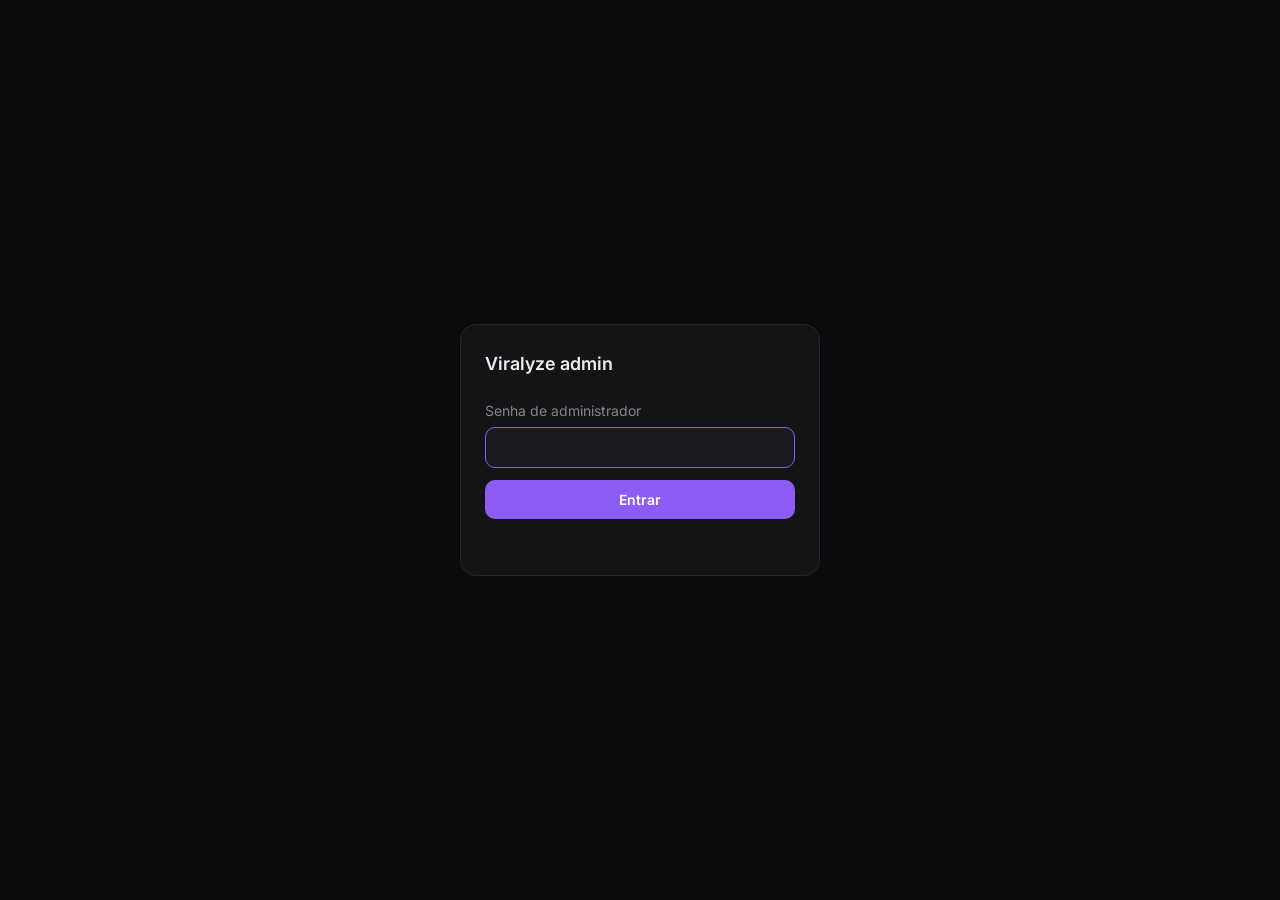
==== admin/index.html @ ba68af67 "Update index.html" ====
<!DOCTYPE html>
<html lang="pt-BR">
<head>
<meta charset="UTF-8">
<meta name="viewport" content="width=device-width, initial-scale=1.0, viewport-fit=cover">
<meta name="color-scheme" content="dark">
<title>Viralyze — Admin</title>
<link href="https://fonts.googleapis.com/css2?family=Inter:wght@400;500;600&display=swap" rel="stylesheet">
<style>
:root{
  --bg:#0c0c0e;
  --surface:#141417;
  --surface2:#1b1b1f;
  --border:#26262b;
  --text:#ececf0;
  --muted:#85858f;

  --purple:#8b5cf6;
  --green:#22c55e;
  --red:#ef4444;
  --yellow:#eab308;
  --gray:#71717a;

  --radius:10px;
}
*,*::before,*::after{margin:0;padding:0;box-sizing:border-box;}
html{color-scheme:dark;-webkit-text-size-adjust:100%;}
body{font-family:'Inter',system-ui,sans-serif;background:var(--bg);color:var(--text);min-height:100vh;min-height:100dvh;font-size:14px;-webkit-font-smoothing:antialiased;-webkit-tap-highlight-color:transparent;}
button,input,select{font-family:inherit;font-size:inherit;color:inherit;}
button{cursor:pointer;touch-action:manipulation;}
:focus-visible{outline:2px solid var(--purple);outline-offset:2px;}

#login-screen{position:fixed;inset:0;display:flex;align-items:center;justify-content:center;background:var(--bg);padding:20px;z-index:100;overflow-y:auto;}
.login-card{width:100%;max-width:360px;background:var(--surface);border:1px solid var(--border);border-radius:16px;padding:28px 24px;}
.brand{font-size:18px;font-weight:600;margin-bottom:28px;}
.login-card label{display:block;color:var(--muted);margin-bottom:8px;}
.input{width:100%;background:var(--surface2);border:1px solid var(--border);border-radius:var(--radius);padding:11px 13px;outline:none;transition:border-color .15s;}
.input:focus{border-color:var(--purple);}
.btn-primary{background:var(--purple);border:none;border-radius:var(--radius);color:#fff;font-weight:600;padding:11px 18px;transition:opacity .15s;}
.btn-primary:hover{opacity:.88;}
.btn-primary:disabled{opacity:.5;cursor:not-allowed;}
.login-card .btn-primary{width:100%;margin-top:12px;}
.login-error{color:var(--red);font-size:13px;margin-top:10px;min-height:18px;}

#main{display:none;}
.header{border-bottom:1px solid var(--border);height:calc(56px + env(safe-area-inset-top));padding:env(safe-area-inset-top) 24px 0;display:flex;align-items:center;justify-content:space-between;background:var(--bg);}
.header .brand{margin:0;font-size:16px;}
.link-btn{background:none;border:none;color:var(--muted);padding:6px 8px;border-radius:6px;transition:color .15s;}
.link-btn:hover{color:var(--text);}
.content{max-width:1000px;margin:0 auto;padding:28px 24px 60px;}

.create{background:var(--surface);border:1px solid var(--border);border-radius:var(--radius);padding:18px;margin-bottom:28px;}
.create-title{font-weight:600;margin-bottom:14px;}
.create-row{display:flex;flex-wrap:wrap;gap:14px;align-items:flex-end;}
.field{display:flex;flex-direction:column;gap:6px;}
.field > span{color:var(--muted);font-size:12.5px;}
.dd{position:relative;}
.dd-btn{display:flex;align-items:center;justify-content:space-between;gap:12px;min-width:140px;background:var(--surface2);border:1px solid var(--border);border-radius:8px;padding:9px 11px;text-align:left;transition:border-color .15s;}
.dd-btn:hover,.dd.open .dd-btn{border-color:var(--purple);}
.dd-btn svg{width:14px;height:14px;flex-shrink:0;color:var(--muted);}
.dd-btn .ph{color:var(--muted);}
.dd-menu,.cal{display:none;position:absolute;top:calc(100% + 6px);left:0;background:var(--surface2);border:1px solid var(--border);border-radius:12px;z-index:50;box-shadow:0 8px 24px rgba(0,0,0,.5);}
.dd.open .dd-menu,.dd.open .cal{display:block;}
.dd-menu{min-width:100%;padding:4px;}
.dd-item{display:block;width:100%;text-align:left;background:none;border:none;border-radius:8px;padding:8px 10px;white-space:nowrap;}
.dd-item:hover{background:rgba(255,255,255,.06);}
.dd-item.active{color:var(--purple);font-weight:600;}
.cal{width:264px;max-width:calc(100vw - 28px);padding:12px;}
.cal-head{display:flex;align-items:center;justify-content:space-between;margin-bottom:10px;font-weight:600;}
.cal-nav{background:none;border:none;width:28px;height:28px;border-radius:8px;color:var(--muted);font-size:18px;line-height:1;}
.cal-nav:hover{background:rgba(255,255,255,.06);color:var(--text);}
.cal-week,.cal-grid{display:grid;grid-template-columns:repeat(7,1fr);gap:2px;}
.cal-week span{text-align:center;color:var(--muted);font-size:12px;padding:4px 0;}
.day{aspect-ratio:1;background:none;border:1px solid transparent;border-radius:8px;font-size:13px;}
.day:hover:not(:disabled){background:rgba(255,255,255,.08);}
.day.today{border-color:rgba(139,92,246,.55);}
.day.sel{background:var(--purple);color:#fff;font-weight:600;}
.day:disabled{opacity:.25;cursor:not-allowed;}
.qty{display:flex;align-items:center;background:var(--surface2);border:1px solid var(--border);border-radius:8px;}
.qty button{background:none;border:none;width:34px;height:36px;font-size:17px;color:var(--muted);}
.qty button:hover{color:var(--text);}
.qty output{min-width:30px;text-align:center;font-weight:600;}
.toggle{display:flex;align-items:center;gap:8px;color:var(--muted);cursor:pointer;user-select:none;padding-bottom:9px;}
.toggle input{appearance:none;-webkit-appearance:none;width:16px;height:16px;border:1px solid var(--border);border-radius:5px;background:var(--surface2);cursor:pointer;transition:all .15s;}
.toggle input:checked{background:var(--purple) url("data:image/svg+xml,%3Csvg xmlns='http://www.w3.org/2000/svg' viewBox='0 0 24 24' fill='none' stroke='white' stroke-width='3.5' stroke-linecap='round' stroke-linejoin='round'%3E%3Cpolyline points='5 12 10 17 19 7'/%3E%3C/svg%3E") center/12px no-repeat;border-color:var(--purple);}
.custom-dates{display:none;gap:14px;}
.custom-dates.visible{display:flex;flex-wrap:wrap;}
.hidden{display:none !important;}

.created{display:none;margin-top:16px;padding-top:16px;border-top:1px solid var(--border);}
.created-head{display:flex;justify-content:space-between;align-items:center;margin-bottom:10px;color:var(--muted);}
.keys{display:flex;flex-wrap:wrap;gap:8px;}
.key-chip{background:var(--surface2);border:1px solid var(--border);border-radius:8px;padding:6px 12px;font-family:ui-monospace,Menlo,Consolas,monospace;font-size:14px;font-weight:600;letter-spacing:.5px;color:var(--text);transition:border-color .15s;}
.key-chip:hover{border-color:var(--purple);}

.toolbar{display:flex;flex-wrap:wrap;gap:12px;align-items:center;justify-content:space-between;margin-bottom:14px;}
.tabs{display:flex;flex-wrap:wrap;gap:4px;}
.tab{background:none;border:1px solid transparent;border-radius:8px;padding:7px 12px;color:var(--muted);display:flex;align-items:center;gap:7px;transition:all .15s;}
.tab:hover{color:var(--text);}
.tab.active{background:var(--surface);border-color:var(--border);color:var(--text);}
.tab .count{color:var(--muted);font-size:12.5px;}
.dot{width:8px;height:8px;border-radius:50%;background:currentColor;flex-shrink:0;}
.c-active{color:var(--green);}
.c-unused{color:var(--yellow);}
.c-expired{color:var(--red);}
.c-revoked{color:var(--gray);}
.search-row{display:flex;gap:8px;}
.search{width:200px;}
.icon-btn{background:var(--surface);border:1px solid var(--border);border-radius:var(--radius);padding:0 12px;color:var(--muted);transition:color .15s;}
.icon-btn:hover{color:var(--text);}

.table-card{background:var(--surface);border:1px solid var(--border);border-radius:var(--radius);overflow:hidden;}
.table-wrap{overflow-x:auto;}
table{width:100%;border-collapse:collapse;}
th{text-align:left;font-weight:500;color:var(--muted);font-size:12.5px;padding:11px 16px;border-bottom:1px solid var(--border);white-space:nowrap;}
td{padding:13px 16px;border-bottom:1px solid var(--border);white-space:nowrap;}
tr:last-child td{border-bottom:none;}
tbody tr:hover td{background:rgba(255,255,255,.015);}
.key-cell{font-family:ui-monospace,Menlo,Consolas,monospace;font-weight:600;font-size:14.5px;letter-spacing:.5px;}
.sub{display:block;color:var(--muted);font-size:12px;margin-top:2px;font-family:'Inter',sans-serif;letter-spacing:0;font-weight:400;}
.date-cell{color:var(--muted);}
.status{display:inline-flex;align-items:center;gap:7px;font-weight:500;}
.empty{text-align:center;color:var(--muted);padding:44px 16px;}
.td-label{display:none;}

.actions{display:flex;gap:6px;justify-content:flex-end;}
.act{background:transparent;border:1px solid;border-radius:7px;padding:5px 11px;font-size:12.5px;font-weight:500;transition:background .15s;}
.act-copy{color:var(--purple);border-color:rgba(139,92,246,.4);}
.act-copy:hover{background:rgba(139,92,246,.12);}
.act-revoke{color:var(--yellow);border-color:rgba(234,179,8,.4);}
.act-revoke:hover{background:rgba(234,179,8,.12);}
.act-delete{color:var(--red);border-color:rgba(239,68,68,.4);}
.act-delete:hover{background:rgba(239,68,68,.12);}

.toast{position:fixed;bottom:24px;left:50%;transform:translateX(-50%) translateY(12px);background:var(--surface2);border:1px solid var(--border);border-radius:var(--radius);padding:10px 16px;font-weight:500;opacity:0;pointer-events:none;transition:all .2s;z-index:300;white-space:nowrap;}
.toast.show{opacity:1;transform:translateX(-50%) translateY(0);}
.modal-overlay{position:fixed;inset:0;background:rgba(0,0,0,.72);z-index:200;display:none;align-items:center;justify-content:center;padding:20px;}
.modal-overlay.open{display:flex;}
.modal{background:var(--surface);border:1px solid var(--border);border-radius:14px;padding:24px;max-width:360px;width:100%;}
.modal-title{font-size:16px;font-weight:600;margin-bottom:8px;}
.modal-msg{color:var(--muted);line-height:1.55;margin-bottom:22px;}
.modal-msg strong{color:var(--text);font-family:ui-monospace,Menlo,Consolas,monospace;}
.modal-btns{display:flex;gap:10px;justify-content:flex-end;}
.btn-ghost{background:none;border:1px solid var(--border);border-radius:var(--radius);padding:9px 16px;color:var(--text);}
.btn-ghost:hover{background:var(--surface2);}
.btn-confirm{border:none;border-radius:var(--radius);padding:9px 16px;font-weight:600;color:#fff;background:var(--purple);}
.btn-confirm.danger{background:var(--red);}
.btn-confirm.warn{background:var(--yellow);color:#1a1400;}

@media (max-width:640px){
  .brand{margin-bottom:22px;}
  .header{padding-left:max(16px,env(safe-area-inset-left));padding-right:max(16px,env(safe-area-inset-right));}
  .content{padding:16px max(14px,env(safe-area-inset-right)) calc(40px + env(safe-area-inset-bottom)) max(14px,env(safe-area-inset-left));}
  .link-btn{padding:10px 12px;}

  .input{font-size:16px;padding:13px 14px;}
  .btn-primary{min-height:48px;font-size:15px;}

  .create{padding:16px;margin-bottom:22px;}
  .create-row{flex-direction:column;align-items:stretch;gap:16px;}
  .field{width:100%;}
  .dd-btn{min-width:0;width:100%;min-height:46px;font-size:15px;}
  .custom-dates.visible{display:grid;grid-template-columns:1fr 1fr;gap:12px;}
  .qty{width:100%;}
  .qty button{width:56px;height:46px;font-size:22px;}
  .qty output{flex:1;font-size:16px;}
  .toggle{min-height:36px;padding-bottom:0;font-size:15px;}
  .toggle input{width:20px;height:20px;border-radius:6px;}
  .toggle input:checked{background-size:14px;}
  .key-chip{padding:10px 14px;font-size:15px;}

  .dd-menu,.cal{position:fixed;left:0;right:0;bottom:0;top:auto;width:auto;max-width:none;min-width:0;border-radius:18px 18px 0 0;border-bottom:none;padding:12px 12px calc(16px + env(safe-area-inset-bottom));z-index:220;box-shadow:none;}
  .cal{padding:16px 16px calc(20px + env(safe-area-inset-bottom));}
  .dd.open::before{content:"";position:fixed;inset:0;background:rgba(0,0,0,.68);z-index:210;}
  .dd-item{padding:15px 14px;font-size:16px;}
  .cal-head{font-size:16px;margin-bottom:12px;}
  .cal-nav{width:44px;height:44px;font-size:24px;}
  .cal-week span{font-size:13px;padding:6px 0;}
  .cal-grid,.cal-week{gap:4px;}
  .day{font-size:16px;}

  .toolbar{flex-direction:column;flex-wrap:nowrap;align-items:stretch;gap:10px;}
  html,body{overflow-x:hidden;}
  .tabs{flex-wrap:nowrap;overflow-x:auto;min-width:0;margin:0 -14px;padding:0 14px;scrollbar-width:none;-webkit-overflow-scrolling:touch;}
  .tabs::-webkit-scrollbar{display:none;}
  .tab{flex-shrink:0;white-space:nowrap;padding:10px 14px;font-size:14px;}
  .search-row{width:100%;}
  .search{flex:1;width:auto;min-width:0;}
  .icon-btn{min-height:46px;padding:0 16px;}

  .table-wrap{overflow:visible;}
  table,tbody{display:block;width:100%;}
  thead{display:none;}
  tr{display:grid;grid-template-columns:1fr 1fr auto;grid-template-areas:"key key status" "ativ expira expira" "actions actions actions";column-gap:12px;row-gap:12px;padding:16px;border-bottom:1px solid var(--border);}
  tr:last-child{border-bottom:none;}
  td{display:block;padding:0;border:none;white-space:normal;min-width:0;}
  tbody tr:hover td{background:none;}
  .td-key{grid-area:key;word-break:break-all;}
  .td-status{grid-area:status;align-self:start;}
  .td-ativ{grid-area:ativ;}
  .td-exp{grid-area:expira;}
  .td-actions{grid-area:actions;}
  .td-label{display:block;font-size:12px;color:var(--muted);margin-bottom:2px;}
  .date-cell{color:var(--text);font-size:14px;}
  td.empty{grid-area:1/1/2/-1;padding:40px 16px;}
  .key-cell{font-size:15.5px;}
  .actions{display:grid;grid-auto-flow:column;grid-auto-columns:1fr;gap:8px;}
  .act{min-height:44px;font-size:14px;border-radius:10px;}

  .toast{bottom:calc(20px + env(safe-area-inset-bottom));white-space:normal;text-align:center;max-width:calc(100vw - 32px);}
  .modal-overlay{align-items:flex-end;padding:0;}
  .modal{max-width:none;border-radius:18px 18px 0 0;border-bottom:none;padding:22px 20px calc(20px + env(safe-area-inset-bottom));}
  .modal-btns{flex-direction:column-reverse;}
  .btn-ghost,.btn-confirm{width:100%;min-height:48px;font-size:15px;}
}
@media (prefers-reduced-motion:reduce){*{transition:none !important;}}
</style>
</head>
<body>

<div id="login-screen">
  <div class="login-card">
    <div class="brand">Viralyze admin</div>
    <label for="secret-input">Senha de administrador</label>
    <input type="password" class="input" id="secret-input" autocomplete="current-password" autofocus>
    <button class="btn-primary" onclick="doLogin()">Entrar</button>
    <div class="login-error" id="login-error" role="alert"></div>
  </div>
</div>

<div id="main">
  <header class="header">
    <div class="brand">Viralyze admin</div>
    <button class="link-btn" onclick="doLogout()">Sair</button>
  </header>

  <div class="content">

    <section class="create">
      <div class="create-title">Nova licença</div>
      <div class="create-row">
        <div class="field" id="validity-field">
          <span>Validade</span>
          <div class="dd" id="validity-dd">
            <button type="button" class="dd-btn" onclick="toggleDD(event)">
              <span id="validity-label">1 mês</span>
              <svg viewBox="0 0 24 24" fill="none" stroke="currentColor" stroke-width="2" stroke-linecap="round" stroke-linejoin="round"><polyline points="6 9 12 15 18 9"/></svg>
            </button>
            <div class="dd-menu" onclick="event.stopPropagation()">
              <button type="button" class="dd-item active" onclick="pickValidity(this,1)">1 mês</button>
              <button type="button" class="dd-item" onclick="pickValidity(this,3)">3 meses</button>
              <button type="button" class="dd-item" onclick="pickValidity(this,6)">6 meses</button>
              <button type="button" class="dd-item" onclick="pickValidity(this,12)">12 meses</button>
            </div>
          </div>
        </div>

        <div class="custom-dates" id="custom-dates">
          <div class="field">
            <span>Início</span>
            <div class="dd">
              <button type="button" class="dd-btn" onclick="openCal('start',event)">
                <span class="ph" id="label-start">Selecionar</span>
                <svg viewBox="0 0 24 24" fill="none" stroke="currentColor" stroke-width="1.8" stroke-linecap="round" stroke-linejoin="round"><rect x="3" y="5" width="18" height="16" rx="2"/><line x1="16" y1="3" x2="16" y2="7"/><line x1="8" y1="3" x2="8" y2="7"/><line x1="3" y1="10" x2="21" y2="10"/></svg>
              </button>
              <div class="cal" id="cal-start" onclick="event.stopPropagation()"></div>
            </div>
          </div>
          <div class="field">
            <span>Fim</span>
            <div class="dd">
              <button type="button" class="dd-btn" onclick="openCal('end',event)">
                <span class="ph" id="label-end">Selecionar</span>
                <svg viewBox="0 0 24 24" fill="none" stroke="currentColor" stroke-width="1.8" stroke-linecap="round" stroke-linejoin="round"><rect x="3" y="5" width="18" height="16" rx="2"/><line x1="16" y1="3" x2="16" y2="7"/><line x1="8" y1="3" x2="8" y2="7"/><line x1="3" y1="10" x2="21" y2="10"/></svg>
              </button>
              <div class="cal" id="cal-end" onclick="event.stopPropagation()"></div>
            </div>
          </div>
        </div>

        <div class="field">
          <span>Quantidade</span>
          <div class="qty">
            <button type="button" onclick="changeQty(-1)" aria-label="Diminuir">−</button>
            <output id="qty-display">1</output>
            <button type="button" onclick="changeQty(1)" aria-label="Aumentar">+</button>
          </div>
        </div>

        <label class="toggle">
          <input type="checkbox" id="custom-toggle" onchange="setDateMode(this.checked?'custom':'auto')">
          Escolher datas
        </label>

        <button class="btn-primary" id="create-btn" onclick="createLicenses()">Criar</button>
      </div>

      <div class="created" id="created-keys-box">
        <div class="created-head">
          <span id="created-title">Licenças criadas</span>
          <button class="link-btn" onclick="copyAllKeys()">Copiar todas</button>
        </div>
        <div class="keys" id="keys-list"></div>
      </div>
    </section>

    <div class="toolbar">
      <div class="tabs" id="tabs">
        <button class="tab active" data-filter="all" onclick="setFilter('all',this)">Todas <span class="count" id="n-all">0</span></button>
        <button class="tab" data-filter="active" onclick="setFilter('active',this)"><span class="dot c-active"></span>Ativas <span class="count" id="n-active">0</span></button>
        <button class="tab" data-filter="unused" onclick="setFilter('unused',this)"><span class="dot c-unused"></span>Não usadas <span class="count" id="n-unused">0</span></button>
        <button class="tab" data-filter="expired" onclick="setFilter('expired',this)"><span class="dot c-expired"></span>Expiradas <span class="count" id="n-expired">0</span></button>
        <button class="tab" data-filter="revoked" onclick="setFilter('revoked',this)"><span class="dot c-revoked"></span>Revogadas <span class="count" id="n-revoked">0</span></button>
      </div>
      <div class="search-row">
        <input type="search" class="input search" placeholder="Buscar chave" autocomplete="off" autocapitalize="off" spellcheck="false" oninput="renderTable()" id="search-input">
        <button class="icon-btn" onclick="loadLicenses()">Atualizar</button>
      </div>
    </div>

    <div class="table-card">
      <div class="table-wrap">
        <table>
          <thead>
            <tr><th>Chave</th><th>Status</th><th>Ativada</th><th>Expira</th><th></th></tr>
          </thead>
          <tbody id="licenses-tbody"><tr><td colspan="5" class="empty">Carregando…</td></tr></tbody>
        </table>
      </div>
    </div>
  </div>
</div>

<div class="toast" id="toast" role="status"></div>

<div class="modal-overlay" id="confirm-modal">
  <div class="modal">
    <div class="modal-title" id="confirm-title"></div>
    <div class="modal-msg" id="confirm-msg"></div>
    <div class="modal-btns">
      <button class="btn-ghost" onclick="closeConfirm()">Cancelar</button>
      <button class="btn-confirm" id="confirm-ok">Confirmar</button>
    </div>
  </div>
</div>

<script>
const API = 'https://nexai-backend-production-5e36.up.railway.app';
let adminSecret='', allLicenses=[], currentFilter='all', createdKeys=[], qty=1, dateMode='auto', validity=1;

function doLogin(){
  const val=document.getElementById('secret-input').value.trim();
  if(!val){showErr('Digite a senha.');return;}
  adminSecret=val;
  fetch(`${API}/api/admin/licenses`,{headers:{'X-Admin-Secret':adminSecret}})
    .then(r=>{
      if(r.status===401||r.status===403){showErr('Senha incorreta.');adminSecret='';}
      else if(r.ok){r.json().then(d=>{
        allLicenses=d;
        document.getElementById('login-screen').style.display='none';
        document.getElementById('main').style.display='block';
        showErr('');
        render();
      });}
      else showErr('Erro ao conectar. Verifique se o servidor está no ar.');
    }).catch(()=>showErr('Servidor offline. Verifique o backend.'));
}
function showErr(m){document.getElementById('login-error').textContent=m;}
function doLogout(){
  adminSecret='';
  document.getElementById('login-screen').style.display='flex';
  document.getElementById('main').style.display='none';
  document.getElementById('secret-input').value='';
}
document.getElementById('secret-input').addEventListener('keydown',e=>{if(e.key==='Enter')doLogin();});

function setDateMode(mode){
  dateMode=mode;
  document.getElementById('custom-dates').classList.toggle('visible',mode==='custom');
  document.getElementById('validity-field').classList.toggle('hidden',mode==='custom');
}

function loadLicenses(){
  fetch(`${API}/api/admin/licenses`,{headers:{'X-Admin-Secret':adminSecret}})
    .then(r=>r.json())
    .then(d=>{allLicenses=d;render();showToast('Lista atualizada');})
    .catch(()=>showToast('Erro ao carregar'));
}
function render(){renderTable();updateCounts();}

function getStatus(l){
  if(l.revoked)return 'revoked';
  if(!l.activated)return 'unused';
  if(l.expired)return 'expired';
  return 'active';
}
function updateCounts(){
  const c={all:allLicenses.length,active:0,unused:0,expired:0,revoked:0};
  allLicenses.forEach(l=>c[getStatus(l)]++);
  Object.keys(c).forEach(k=>document.getElementById('n-'+k).textContent=c[k]);
}

const MONTHS=['Janeiro','Fevereiro','Março','Abril','Maio','Junho','Julho','Agosto','Setembro','Outubro','Novembro','Dezembro'];
const cal={start:{value:'',view:null},end:{value:'',view:null}};
const pad=n=>String(n).padStart(2,'0');
const toIso=d=>`${d.getFullYear()}-${pad(d.getMonth()+1)}-${pad(d.getDate())}`;
const fromIso=v=>{const [y,m,d]=v.split('-').map(Number);return new Date(y,m-1,d);};

function closePopups(){document.querySelectorAll('.dd.open').forEach(d=>d.classList.remove('open'));}
function toggleDD(e){
  e.stopPropagation();
  const dd=e.currentTarget.parentElement;
  const open=!dd.classList.contains('open');
  closePopups();
  dd.classList.toggle('open',open);
}
function pickValidity(el,v){
  validity=v;
  document.getElementById('validity-label').textContent=el.textContent;
  el.parentElement.querySelectorAll('.dd-item').forEach(i=>i.classList.toggle('active',i===el));
  closePopups();
}
function openCal(which,e){
  e.stopPropagation();
  const dd=e.currentTarget.parentElement;
  const open=!dd.classList.contains('open');
  closePopups();
  if(!open)return;
  const c=cal[which];
  const base=c.value?fromIso(c.value):(which==='end'&&cal.start.value?fromIso(cal.start.value):new Date());
  c.view=new Date(base.getFullYear(),base.getMonth(),1);
  renderCal(which);
  dd.classList.add('open');
}
function navCal(which,dir){
  const v=cal[which].view;
  cal[which].view=new Date(v.getFullYear(),v.getMonth()+dir,1);
  renderCal(which);
}
function renderCal(which){
  const c=cal[which];
  const y=c.view.getFullYear(), m=c.view.getMonth();
  const offset=new Date(y,m,1).getDay();
  const days=new Date(y,m+1,0).getDate();
  const today=toIso(new Date());
  let cells='';
  for(let i=0;i<offset;i++)cells+='<span></span>';
  for(let d=1;d<=days;d++){
    const v=toIso(new Date(y,m,d));
    const off=which==='end'&&cal.start.value&&v<=cal.start.value;
    const cls='day'+(v===c.value?' sel':'')+(v===today?' today':'');
    cells+=`<button type="button" class="${cls}" ${off?'disabled':''} onclick="pickDate('${which}','${v}')">${d}</button>`;
  }
  document.getElementById('cal-'+which).innerHTML=
    `<div class="cal-head"><button type="button" class="cal-nav" onclick="navCal('${which}',-1)" aria-label="Mês anterior">‹</button><span>${MONTHS[m]} ${y}</span><button type="button" class="cal-nav" onclick="navCal('${which}',1)" aria-label="Próximo mês">›</button></div>`+
    `<div class="cal-week">${['D','S','T','Q','Q','S','S'].map(x=>`<span>${x}</span>`).join('')}</div>`+
    `<div class="cal-grid">${cells}</div>`;
}
function setLabel(which){
  const el=document.getElementById('label-'+which);
  const v=cal[which].value;
  el.textContent=v?v.split('-').reverse().join('/'):'Selecionar';
  el.classList.toggle('ph',!v);
}
function pickDate(which,v){
  cal[which].value=v;
  if(which==='start'&&cal.end.value&&cal.end.value<=v){cal.end.value='';setLabel('end');}
  setLabel(which);
  closePopups();
}
document.addEventListener('click',closePopups);
document.addEventListener('keydown',e=>{if(e.key==='Escape')closePopups();});

function changeQty(d){
  qty=Math.max(1,Math.min(50,qty+d));
  document.getElementById('qty-display').textContent=qty;
}

async function createLicenses(){
  const btn=document.getElementById('create-btn');
  const body={validityMonths:validity};

  if(dateMode==='custom'){
    const s=cal.start.value;
    const e=cal.end.value;
    if(!s||!e){showToast('Preencha as datas de início e fim');return;}
    if(new Date(e)<=new Date(s)){showToast('A data de fim deve ser depois do início');return;}
    body.customStart=s; body.customEnd=e;
    body.validityMonths=Math.max(1,Math.round((new Date(e)-new Date(s))/(1000*60*60*24*30)));
  }

  btn.disabled=true; btn.textContent='Criando…';
  createdKeys=[];
  try{
    for(let i=0;i<qty;i++){
      const r=await fetch(`${API}/api/admin/licenses`,{method:'POST',headers:{'Content-Type':'application/json','X-Admin-Secret':adminSecret},body:JSON.stringify(body)});
      if(r.ok){const d=await r.json();createdKeys.push(d.key);}
    }
  }catch(err){showToast('Erro ao criar licenças');}
  btn.disabled=false; btn.textContent='Criar';

  if(createdKeys.length){
    const box=document.getElementById('created-keys-box');
    document.getElementById('created-title').textContent=createdKeys.length===1?'Licença criada':`${createdKeys.length} licenças criadas`;
    document.getElementById('keys-list').innerHTML=createdKeys.map(k=>`<button class="key-chip" onclick="copyText('${k}')" title="Copiar">${k}</button>`).join('');
    box.style.display='block';
    loadLicenses();
  }
}
function copyAllKeys(){navigator.clipboard.writeText(createdKeys.join('\n')).then(()=>showToast('Chaves copiadas'));}
function copyText(t){navigator.clipboard.writeText(t).then(()=>showToast('Chave copiada'));}

function setFilter(f,el){
  currentFilter=f;
  document.querySelectorAll('.tab').forEach(t=>t.classList.remove('active'));
  el.classList.add('active');
  el.scrollIntoView({inline:'center',block:'nearest',behavior:'smooth'});
  renderTable();
}

function renderTable(){
  const q=(document.getElementById('search-input')?.value||'').toLowerCase().trim();
  let list=allLicenses;
  if(currentFilter!=='all')list=list.filter(l=>getStatus(l)===currentFilter);
  if(q)list=list.filter(l=>l.key.toLowerCase().includes(q));

  const tbody=document.getElementById('licenses-tbody');
  if(!list.length){tbody.innerHTML='<tr><td colspan="5" class="empty">Nenhuma licença encontrada</td></tr>';return;}

  const fmt=iso=>iso?new Date(iso).toLocaleDateString('pt-BR',{day:'2-digit',month:'2-digit',year:'2-digit'}):'—';
  const labels={active:'Ativa',unused:'Não usada',expired:'Expirada',revoked:'Revogada'};

  tbody.innerHTML=list.map(l=>{
    const s=getStatus(l);
    const months=`${l.validityMonths} ${l.validityMonths===1?'mês':'meses'}`;
    const revoke=s==='revoked'?'':`<button class="act act-revoke" onclick="confirmRevoke('${l.key}')">Revogar</button>`;
    return `<tr>
      <td class="td-key"><span class="key-cell">${l.key}<span class="sub">${months} · criada em ${fmt(l.createdAt)}</span></span></td>
      <td class="td-status"><span class="status c-${s}"><span class="dot"></span><span style="color:var(--text)">${labels[s]}</span></span></td>
      <td class="td-ativ date-cell"><span class="td-label">Ativada</span>${fmt(l.activatedAt)}</td>
      <td class="td-exp date-cell"><span class="td-label">Expira</span>${fmt(l.expiresAt)}</td>
      <td class="td-actions"><div class="actions">
        <button class="act act-copy" onclick="copyText('${l.key}')">Copiar</button>
        ${revoke}
        <button class="act act-delete" onclick="confirmDelete('${l.key}')">Apagar</button>
      </div></td>
    </tr>`;
  }).join('');
}

function confirmRevoke(key){
  showConfirm('Revogar licença',`Revogar <strong>${key}</strong>? O usuário perde o acesso.`,'Revogar','warn',()=>doRevoke(key));
}
function confirmDelete(key){
  showConfirm('Apagar licença',`Apagar <strong>${key}</strong> para sempre? Essa ação não pode ser desfeita.`,'Apagar','danger',()=>doDelete(key));
}
async function doRevoke(key){
  const r=await fetch(`${API}/api/admin/licenses/${key}`,{method:'DELETE',headers:{'X-Admin-Secret':adminSecret}});
  if(r.ok){showToast('Licença revogada');loadLicenses();}else showToast('Erro ao revogar');
}
async function doDelete(key){
  const r=await fetch(`${API}/api/admin/licenses/${key}/hard`,{method:'DELETE',headers:{'X-Admin-Secret':adminSecret}});
  if(r.ok){showToast('Licença apagada');loadLicenses();}else showToast('Erro ao apagar');
}

function showConfirm(title,msg,okLabel,tone,onOk){
  document.getElementById('confirm-title').textContent=title;
  document.getElementById('confirm-msg').innerHTML=msg;
  const ok=document.getElementById('confirm-ok');
  ok.textContent=okLabel;
  ok.className='btn-confirm '+(tone||'');
  ok.onclick=()=>{closeConfirm();onOk();};
  document.getElementById('confirm-modal').classList.add('open');
}
function closeConfirm(){document.getElementById('confirm-modal').classList.remove('open');}
document.addEventListener('keydown',e=>{if(e.key==='Escape')closeConfirm();});
document.getElementById('confirm-modal').addEventListener('click',e=>{if(e.target.id==='confirm-modal')closeConfirm();});

let toastTimer;
function showToast(msg){
  clearTimeout(toastTimer);
  const t=document.getElementById('toast');
  t.textContent=msg;
  t.classList.add('show');
  toastTimer=setTimeout(()=>t.classList.remove('show'),2400);
}
</script>
</body>
</html>
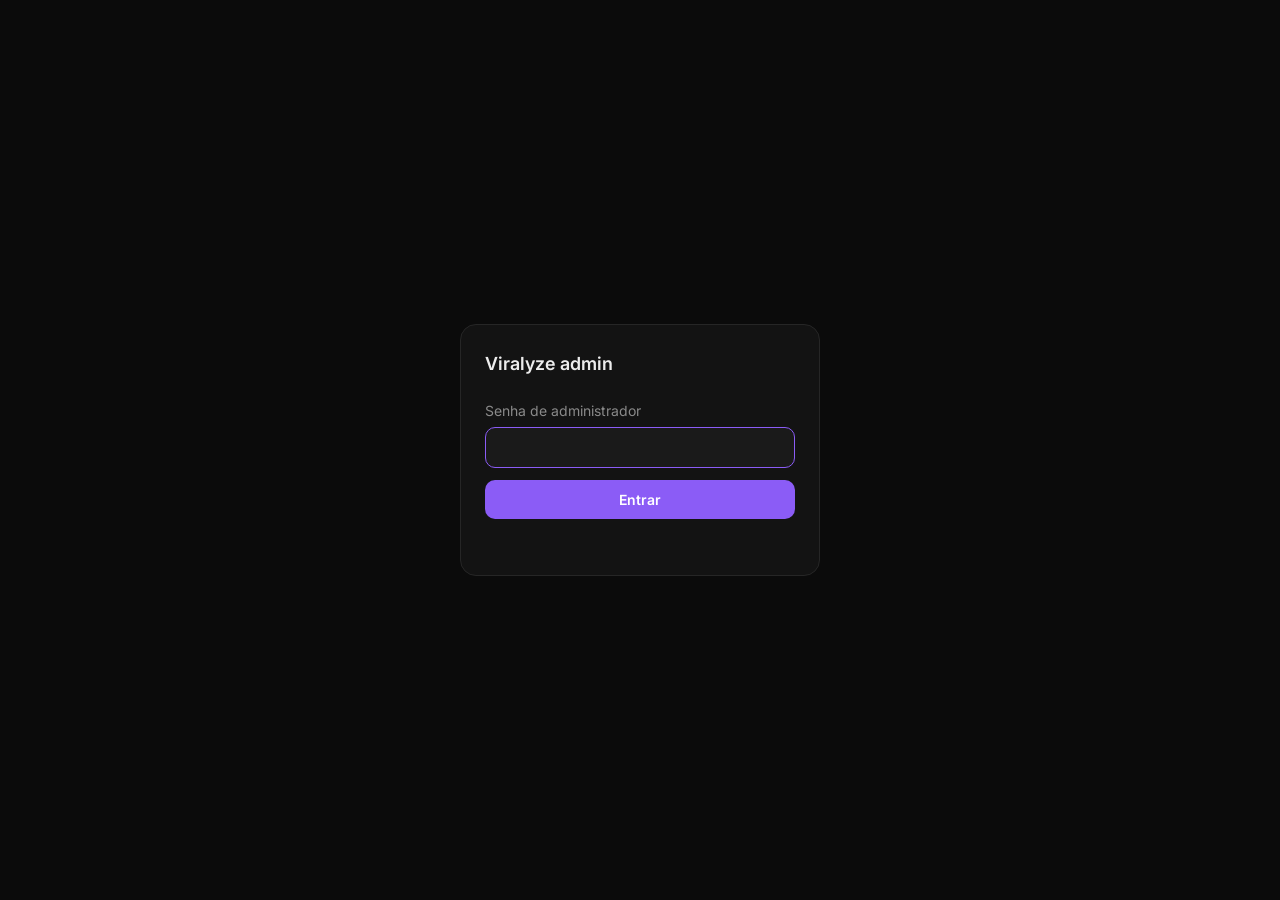
==== commit a0683ef5: "Update index.html" ====
--- a/admin/index.html
+++ b/admin/index.html
@@ -8,18 +8,18 @@
 <link href="https://fonts.googleapis.com/css2?family=Inter:wght@400;500;600&display=swap" rel="stylesheet">
 <style>
 :root{
-  --bg:#0c0c0e;
-  --surface:#141417;
-  --surface2:#1b1b1f;
-  --border:#26262b;
-  --text:#ececf0;
-  --muted:#85858f;
+  --bg:#0b0b0b;
+  --surface:#131313;
+  --surface2:#1a1a1a;
+  --border:#262626;
+  --text:#ececec;
+  --muted:#8a8a8a;
 
   --purple:#8b5cf6;
   --green:#22c55e;
   --red:#ef4444;
   --yellow:#eab308;
-  --gray:#71717a;
+  --gray:#737373;
 
   --radius:10px;
 }
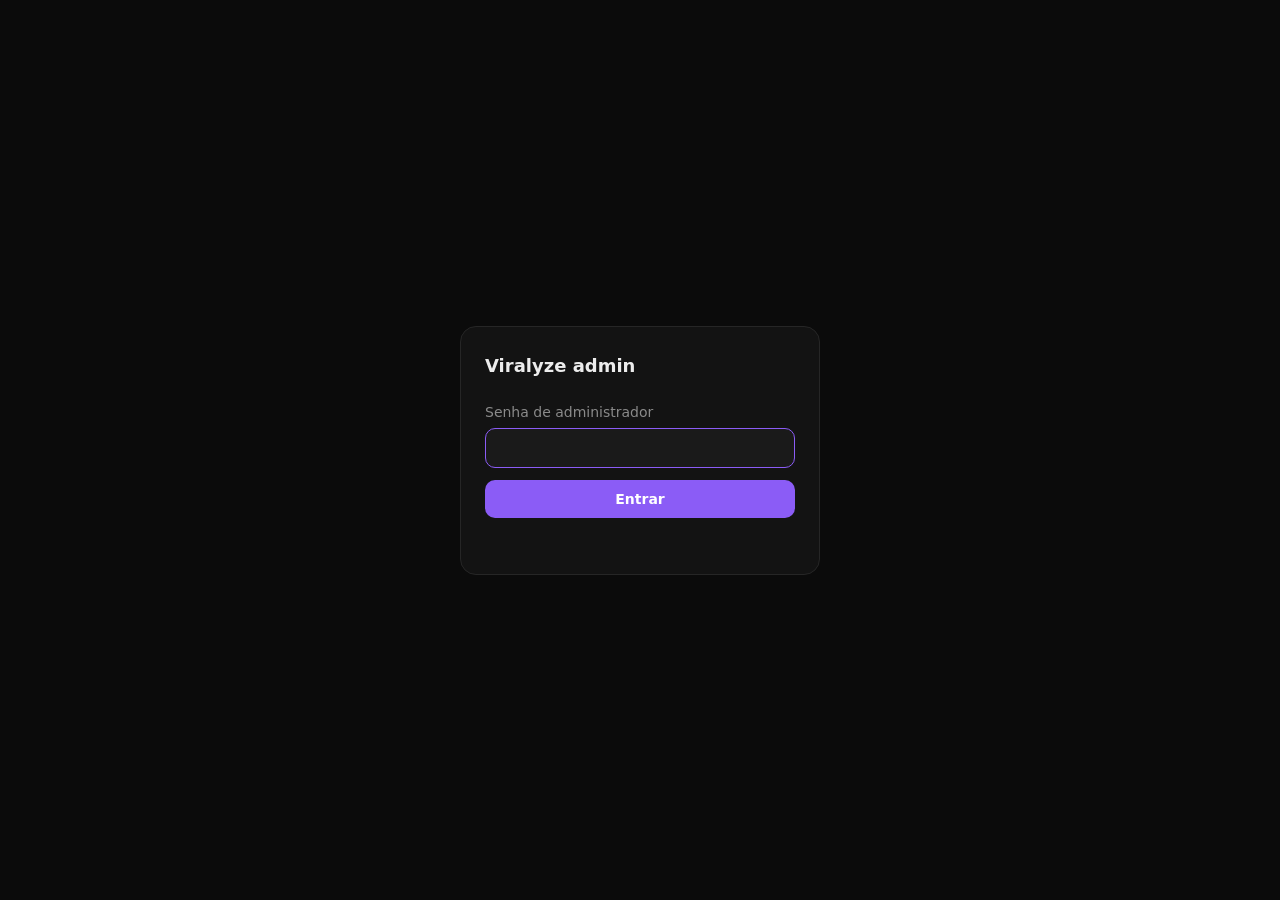
==== commit caa58729: "Update index.html" ====
--- a/admin/index.html
+++ b/admin/index.html
@@ -2,6 +2,9 @@
 <html lang="pt-BR">
 <head>
 <meta charset="UTF-8">
+<meta http-equiv="Content-Security-Policy" content="default-src 'self'; script-src 'self'; style-src 'self' 'unsafe-inline' https://fonts.googleapis.com; font-src 'self' https://fonts.gstatic.com; img-src 'self' data:; connect-src https://nexai-backend-production-5e36.up.railway.app; object-src 'none'; base-uri 'none'; form-action 'none'">
+<meta name="referrer" content="no-referrer">
+<meta name="robots" content="noindex,nofollow">
 <meta name="viewport" content="width=device-width, initial-scale=1.0, viewport-fit=cover">
 <meta name="color-scheme" content="dark">
 <title>Viralyze — Admin</title>
@@ -143,6 +146,8 @@
 .modal-btns{display:flex;gap:10px;justify-content:flex-end;}
 .btn-ghost{background:none;border:1px solid var(--border);border-radius:var(--radius);padding:9px 16px;color:var(--text);}
 .btn-ghost:hover{background:var(--surface2);}
+.more-wrap{display:none;justify-content:center;padding:16px;border-top:1px solid var(--border);}
+.more-wrap.show{display:flex;}
 .btn-confirm{border:none;border-radius:var(--radius);padding:9px 16px;font-weight:600;color:#fff;background:var(--purple);}
 .btn-confirm.danger{background:var(--red);}
 .btn-confirm.warn{background:var(--yellow);color:#1a1400;}
@@ -223,7 +228,7 @@
     <div class="brand">Viralyze admin</div>
     <label for="secret-input">Senha de administrador</label>
     <input type="password" class="input" id="secret-input" autocomplete="current-password" autofocus>
-    <button class="btn-primary" onclick="doLogin()">Entrar</button>
+    <button class="btn-primary" data-click="doLogin">Entrar</button>
     <div class="login-error" id="login-error" role="alert"></div>
   </div>
 </div>
@@ -231,7 +236,7 @@
 <div id="main">
   <header class="header">
     <div class="brand">Viralyze admin</div>
-    <button class="link-btn" onclick="doLogout()">Sair</button>
+    <button class="link-btn" data-click="doLogout">Sair</button>
   </header>
 
   <div class="content">
@@ -242,15 +247,15 @@
         <div class="field" id="validity-field">
           <span>Validade</span>
           <div class="dd" id="validity-dd">
-            <button type="button" class="dd-btn" onclick="toggleDD(event)">
+            <button type="button" class="dd-btn" data-click="toggleDD" data-stop data-args='["$el"]'>
               <span id="validity-label">1 mês</span>
               <svg viewBox="0 0 24 24" fill="none" stroke="currentColor" stroke-width="2" stroke-linecap="round" stroke-linejoin="round"><polyline points="6 9 12 15 18 9"/></svg>
             </button>
-            <div class="dd-menu" onclick="event.stopPropagation()">
-              <button type="button" class="dd-item active" onclick="pickValidity(this,1)">1 mês</button>
-              <button type="button" class="dd-item" onclick="pickValidity(this,3)">3 meses</button>
-              <button type="button" class="dd-item" onclick="pickValidity(this,6)">6 meses</button>
-              <button type="button" class="dd-item" onclick="pickValidity(this,12)">12 meses</button>
+            <div class="dd-menu" data-click="noop" data-stop>
+              <button type="button" class="dd-item active" data-click="pickValidity" data-args='["$el",1]'>1 mês</button>
+              <button type="button" class="dd-item" data-click="pickValidity" data-args='["$el",3]'>3 meses</button>
+              <button type="button" class="dd-item" data-click="pickValidity" data-args='["$el",6]'>6 meses</button>
+              <button type="button" class="dd-item" data-click="pickValidity" data-args='["$el",12]'>12 meses</button>
             </div>
           </div>
         </div>
@@ -259,21 +264,21 @@
           <div class="field">
             <span>Início</span>
             <div class="dd">
-              <button type="button" class="dd-btn" onclick="openCal('start',event)">
+              <button type="button" class="dd-btn" data-click="openCal" data-stop data-args='["start","$el"]'>
                 <span class="ph" id="label-start">Selecionar</span>
                 <svg viewBox="0 0 24 24" fill="none" stroke="currentColor" stroke-width="1.8" stroke-linecap="round" stroke-linejoin="round"><rect x="3" y="5" width="18" height="16" rx="2"/><line x1="16" y1="3" x2="16" y2="7"/><line x1="8" y1="3" x2="8" y2="7"/><line x1="3" y1="10" x2="21" y2="10"/></svg>
               </button>
-              <div class="cal" id="cal-start" onclick="event.stopPropagation()"></div>
+              <div class="cal" id="cal-start" data-click="noop" data-stop></div>
             </div>
           </div>
           <div class="field">
             <span>Fim</span>
             <div class="dd">
-              <button type="button" class="dd-btn" onclick="openCal('end',event)">
+              <button type="button" class="dd-btn" data-click="openCal" data-stop data-args='["end","$el"]'>
                 <span class="ph" id="label-end">Selecionar</span>
                 <svg viewBox="0 0 24 24" fill="none" stroke="currentColor" stroke-width="1.8" stroke-linecap="round" stroke-linejoin="round"><rect x="3" y="5" width="18" height="16" rx="2"/><line x1="16" y1="3" x2="16" y2="7"/><line x1="8" y1="3" x2="8" y2="7"/><line x1="3" y1="10" x2="21" y2="10"/></svg>
               </button>
-              <div class="cal" id="cal-end" onclick="event.stopPropagation()"></div>
+              <div class="cal" id="cal-end" data-click="noop" data-stop></div>
             </div>
           </div>
         </div>
@@ -281,24 +286,24 @@
         <div class="field">
           <span>Quantidade</span>
           <div class="qty">
-            <button type="button" onclick="changeQty(-1)" aria-label="Diminuir">−</button>
+            <button type="button" aria-label="Diminuir" data-click="changeQty" data-args='[-1]'>−</button>
             <output id="qty-display">1</output>
-            <button type="button" onclick="changeQty(1)" aria-label="Aumentar">+</button>
+            <button type="button" aria-label="Aumentar" data-click="changeQty" data-args='[1]'>+</button>
           </div>
         </div>
 
         <label class="toggle">
-          <input type="checkbox" id="custom-toggle" onchange="setDateMode(this.checked?'custom':'auto')">
+          <input type="checkbox" id="custom-toggle" data-change="onDateModeChange" data-args='["$el"]'>
           Escolher datas
         </label>
 
-        <button class="btn-primary" id="create-btn" onclick="createLicenses()">Criar</button>
+        <button class="btn-primary" id="create-btn" data-click="createLicenses">Criar</button>
       </div>
 
       <div class="created" id="created-keys-box">
         <div class="created-head">
           <span id="created-title">Licenças criadas</span>
-          <button class="link-btn" onclick="copyAllKeys()">Copiar todas</button>
+          <button class="link-btn" data-click="copyAllKeys">Copiar todas</button>
         </div>
         <div class="keys" id="keys-list"></div>
       </div>
@@ -306,15 +311,15 @@
 
     <div class="toolbar">
       <div class="tabs" id="tabs">
-        <button class="tab active" data-filter="all" onclick="setFilter('all',this)">Todas <span class="count" id="n-all">0</span></button>
-        <button class="tab" data-filter="active" onclick="setFilter('active',this)"><span class="dot c-active"></span>Ativas <span class="count" id="n-active">0</span></button>
-        <button class="tab" data-filter="unused" onclick="setFilter('unused',this)"><span class="dot c-unused"></span>Não usadas <span class="count" id="n-unused">0</span></button>
-        <button class="tab" data-filter="expired" onclick="setFilter('expired',this)"><span class="dot c-expired"></span>Expiradas <span class="count" id="n-expired">0</span></button>
-        <button class="tab" data-filter="revoked" onclick="setFilter('revoked',this)"><span class="dot c-revoked"></span>Revogadas <span class="count" id="n-revoked">0</span></button>
+        <button class="tab active" data-filter="all" data-click="setFilter" data-args='["all","$el"]'>Todas <span class="count" id="n-all">0</span></button>
+        <button class="tab" data-filter="active" data-click="setFilter" data-args='["active","$el"]'><span class="dot c-active"></span>Ativas <span class="count" id="n-active">0</span></button>
+        <button class="tab" data-filter="unused" data-click="setFilter" data-args='["unused","$el"]'><span class="dot c-unused"></span>Não usadas <span class="count" id="n-unused">0</span></button>
+        <button class="tab" data-filter="expired" data-click="setFilter" data-args='["expired","$el"]'><span class="dot c-expired"></span>Expiradas <span class="count" id="n-expired">0</span></button>
+        <button class="tab" data-filter="revoked" data-click="setFilter" data-args='["revoked","$el"]'><span class="dot c-revoked"></span>Revogadas <span class="count" id="n-revoked">0</span></button>
       </div>
       <div class="search-row">
-        <input type="search" class="input search" placeholder="Buscar chave" autocomplete="off" autocapitalize="off" spellcheck="false" oninput="renderTable()" id="search-input">
-        <button class="icon-btn" onclick="loadLicenses()">Atualizar</button>
+        <input type="search" class="input search" placeholder="Buscar chave" autocomplete="off" autocapitalize="off" spellcheck="false" id="search-input" data-input="onSearchInput">
+        <button class="icon-btn" data-click="loadLicenses">Atualizar</button>
       </div>
     </div>
 
@@ -327,6 +332,7 @@
           <tbody id="licenses-tbody"><tr><td colspan="5" class="empty">Carregando…</td></tr></tbody>
         </table>
       </div>
+      <div class="more-wrap" id="more-wrap"><button type="button" class="btn-ghost" id="more-btn" data-click="showMore"></button></div>
     </div>
   </div>
 </div>
@@ -338,252 +344,12 @@
     <div class="modal-title" id="confirm-title"></div>
     <div class="modal-msg" id="confirm-msg"></div>
     <div class="modal-btns">
-      <button class="btn-ghost" onclick="closeConfirm()">Cancelar</button>
+      <button class="btn-ghost" data-click="closeConfirm">Cancelar</button>
       <button class="btn-confirm" id="confirm-ok">Confirmar</button>
     </div>
   </div>
 </div>
 
-<script>
-const API = 'https://nexai-backend-production-5e36.up.railway.app';
-let adminSecret='', allLicenses=[], currentFilter='all', createdKeys=[], qty=1, dateMode='auto', validity=1;
-
-function doLogin(){
-  const val=document.getElementById('secret-input').value.trim();
-  if(!val){showErr('Digite a senha.');return;}
-  adminSecret=val;
-  fetch(`${API}/api/admin/licenses`,{headers:{'X-Admin-Secret':adminSecret}})
-    .then(r=>{
-      if(r.status===401||r.status===403){showErr('Senha incorreta.');adminSecret='';}
-      else if(r.ok){r.json().then(d=>{
-        allLicenses=d;
-        document.getElementById('login-screen').style.display='none';
-        document.getElementById('main').style.display='block';
-        showErr('');
-        render();
-      });}
-      else showErr('Erro ao conectar. Verifique se o servidor está no ar.');
-    }).catch(()=>showErr('Servidor offline. Verifique o backend.'));
-}
-function showErr(m){document.getElementById('login-error').textContent=m;}
-function doLogout(){
-  adminSecret='';
-  document.getElementById('login-screen').style.display='flex';
-  document.getElementById('main').style.display='none';
-  document.getElementById('secret-input').value='';
-}
-document.getElementById('secret-input').addEventListener('keydown',e=>{if(e.key==='Enter')doLogin();});
-
-function setDateMode(mode){
-  dateMode=mode;
-  document.getElementById('custom-dates').classList.toggle('visible',mode==='custom');
-  document.getElementById('validity-field').classList.toggle('hidden',mode==='custom');
-}
-
-function loadLicenses(){
-  fetch(`${API}/api/admin/licenses`,{headers:{'X-Admin-Secret':adminSecret}})
-    .then(r=>r.json())
-    .then(d=>{allLicenses=d;render();showToast('Lista atualizada');})
-    .catch(()=>showToast('Erro ao carregar'));
-}
-function render(){renderTable();updateCounts();}
-
-function getStatus(l){
-  if(l.revoked)return 'revoked';
-  if(!l.activated)return 'unused';
-  if(l.expired)return 'expired';
-  return 'active';
-}
-function updateCounts(){
-  const c={all:allLicenses.length,active:0,unused:0,expired:0,revoked:0};
-  allLicenses.forEach(l=>c[getStatus(l)]++);
-  Object.keys(c).forEach(k=>document.getElementById('n-'+k).textContent=c[k]);
-}
-
-const MONTHS=['Janeiro','Fevereiro','Março','Abril','Maio','Junho','Julho','Agosto','Setembro','Outubro','Novembro','Dezembro'];
-const cal={start:{value:'',view:null},end:{value:'',view:null}};
-const pad=n=>String(n).padStart(2,'0');
-const toIso=d=>`${d.getFullYear()}-${pad(d.getMonth()+1)}-${pad(d.getDate())}`;
-const fromIso=v=>{const [y,m,d]=v.split('-').map(Number);return new Date(y,m-1,d);};
-
-function closePopups(){document.querySelectorAll('.dd.open').forEach(d=>d.classList.remove('open'));}
-function toggleDD(e){
-  e.stopPropagation();
-  const dd=e.currentTarget.parentElement;
-  const open=!dd.classList.contains('open');
-  closePopups();
-  dd.classList.toggle('open',open);
-}
-function pickValidity(el,v){
-  validity=v;
-  document.getElementById('validity-label').textContent=el.textContent;
-  el.parentElement.querySelectorAll('.dd-item').forEach(i=>i.classList.toggle('active',i===el));
-  closePopups();
-}
-function openCal(which,e){
-  e.stopPropagation();
-  const dd=e.currentTarget.parentElement;
-  const open=!dd.classList.contains('open');
-  closePopups();
-  if(!open)return;
-  const c=cal[which];
-  const base=c.value?fromIso(c.value):(which==='end'&&cal.start.value?fromIso(cal.start.value):new Date());
-  c.view=new Date(base.getFullYear(),base.getMonth(),1);
-  renderCal(which);
-  dd.classList.add('open');
-}
-function navCal(which,dir){
-  const v=cal[which].view;
-  cal[which].view=new Date(v.getFullYear(),v.getMonth()+dir,1);
-  renderCal(which);
-}
-function renderCal(which){
-  const c=cal[which];
-  const y=c.view.getFullYear(), m=c.view.getMonth();
-  const offset=new Date(y,m,1).getDay();
-  const days=new Date(y,m+1,0).getDate();
-  const today=toIso(new Date());
-  let cells='';
-  for(let i=0;i<offset;i++)cells+='<span></span>';
-  for(let d=1;d<=days;d++){
-    const v=toIso(new Date(y,m,d));
-    const off=which==='end'&&cal.start.value&&v<=cal.start.value;
-    const cls='day'+(v===c.value?' sel':'')+(v===today?' today':'');
-    cells+=`<button type="button" class="${cls}" ${off?'disabled':''} onclick="pickDate('${which}','${v}')">${d}</button>`;
-  }
-  document.getElementById('cal-'+which).innerHTML=
-    `<div class="cal-head"><button type="button" class="cal-nav" onclick="navCal('${which}',-1)" aria-label="Mês anterior">‹</button><span>${MONTHS[m]} ${y}</span><button type="button" class="cal-nav" onclick="navCal('${which}',1)" aria-label="Próximo mês">›</button></div>`+
-    `<div class="cal-week">${['D','S','T','Q','Q','S','S'].map(x=>`<span>${x}</span>`).join('')}</div>`+
-    `<div class="cal-grid">${cells}</div>`;
-}
-function setLabel(which){
-  const el=document.getElementById('label-'+which);
-  const v=cal[which].value;
-  el.textContent=v?v.split('-').reverse().join('/'):'Selecionar';
-  el.classList.toggle('ph',!v);
-}
-function pickDate(which,v){
-  cal[which].value=v;
-  if(which==='start'&&cal.end.value&&cal.end.value<=v){cal.end.value='';setLabel('end');}
-  setLabel(which);
-  closePopups();
-}
-document.addEventListener('click',closePopups);
-document.addEventListener('keydown',e=>{if(e.key==='Escape')closePopups();});
-
-function changeQty(d){
-  qty=Math.max(1,Math.min(50,qty+d));
-  document.getElementById('qty-display').textContent=qty;
-}
-
-async function createLicenses(){
-  const btn=document.getElementById('create-btn');
-  const body={validityMonths:validity};
-
-  if(dateMode==='custom'){
-    const s=cal.start.value;
-    const e=cal.end.value;
-    if(!s||!e){showToast('Preencha as datas de início e fim');return;}
-    if(new Date(e)<=new Date(s)){showToast('A data de fim deve ser depois do início');return;}
-    body.customStart=s; body.customEnd=e;
-    body.validityMonths=Math.max(1,Math.round((new Date(e)-new Date(s))/(1000*60*60*24*30)));
-  }
-
-  btn.disabled=true; btn.textContent='Criando…';
-  createdKeys=[];
-  try{
-    for(let i=0;i<qty;i++){
-      const r=await fetch(`${API}/api/admin/licenses`,{method:'POST',headers:{'Content-Type':'application/json','X-Admin-Secret':adminSecret},body:JSON.stringify(body)});
-      if(r.ok){const d=await r.json();createdKeys.push(d.key);}
-    }
-  }catch(err){showToast('Erro ao criar licenças');}
-  btn.disabled=false; btn.textContent='Criar';
-
-  if(createdKeys.length){
-    const box=document.getElementById('created-keys-box');
-    document.getElementById('created-title').textContent=createdKeys.length===1?'Licença criada':`${createdKeys.length} licenças criadas`;
-    document.getElementById('keys-list').innerHTML=createdKeys.map(k=>`<button class="key-chip" onclick="copyText('${k}')" title="Copiar">${k}</button>`).join('');
-    box.style.display='block';
-    loadLicenses();
-  }
-}
-function copyAllKeys(){navigator.clipboard.writeText(createdKeys.join('\n')).then(()=>showToast('Chaves copiadas'));}
-function copyText(t){navigator.clipboard.writeText(t).then(()=>showToast('Chave copiada'));}
-
-function setFilter(f,el){
-  currentFilter=f;
-  document.querySelectorAll('.tab').forEach(t=>t.classList.remove('active'));
-  el.classList.add('active');
-  el.scrollIntoView({inline:'center',block:'nearest',behavior:'smooth'});
-  renderTable();
-}
-
-function renderTable(){
-  const q=(document.getElementById('search-input')?.value||'').toLowerCase().trim();
-  let list=allLicenses;
-  if(currentFilter!=='all')list=list.filter(l=>getStatus(l)===currentFilter);
-  if(q)list=list.filter(l=>l.key.toLowerCase().includes(q));
-
-  const tbody=document.getElementById('licenses-tbody');
-  if(!list.length){tbody.innerHTML='<tr><td colspan="5" class="empty">Nenhuma licença encontrada</td></tr>';return;}
-
-  const fmt=iso=>iso?new Date(iso).toLocaleDateString('pt-BR',{day:'2-digit',month:'2-digit',year:'2-digit'}):'—';
-  const labels={active:'Ativa',unused:'Não usada',expired:'Expirada',revoked:'Revogada'};
-
-  tbody.innerHTML=list.map(l=>{
-    const s=getStatus(l);
-    const months=`${l.validityMonths} ${l.validityMonths===1?'mês':'meses'}`;
-    const revoke=s==='revoked'?'':`<button class="act act-revoke" onclick="confirmRevoke('${l.key}')">Revogar</button>`;
-    return `<tr>
-      <td class="td-key"><span class="key-cell">${l.key}<span class="sub">${months} · criada em ${fmt(l.createdAt)}</span></span></td>
-      <td class="td-status"><span class="status c-${s}"><span class="dot"></span><span style="color:var(--text)">${labels[s]}</span></span></td>
-      <td class="td-ativ date-cell"><span class="td-label">Ativada</span>${fmt(l.activatedAt)}</td>
-      <td class="td-exp date-cell"><span class="td-label">Expira</span>${fmt(l.expiresAt)}</td>
-      <td class="td-actions"><div class="actions">
-        <button class="act act-copy" onclick="copyText('${l.key}')">Copiar</button>
-        ${revoke}
-        <button class="act act-delete" onclick="confirmDelete('${l.key}')">Apagar</button>
-      </div></td>
-    </tr>`;
-  }).join('');
-}
-
-function confirmRevoke(key){
-  showConfirm('Revogar licença',`Revogar <strong>${key}</strong>? O usuário perde o acesso.`,'Revogar','warn',()=>doRevoke(key));
-}
-function confirmDelete(key){
-  showConfirm('Apagar licença',`Apagar <strong>${key}</strong> para sempre? Essa ação não pode ser desfeita.`,'Apagar','danger',()=>doDelete(key));
-}
-async function doRevoke(key){
-  const r=await fetch(`${API}/api/admin/licenses/${key}`,{method:'DELETE',headers:{'X-Admin-Secret':adminSecret}});
-  if(r.ok){showToast('Licença revogada');loadLicenses();}else showToast('Erro ao revogar');
-}
-async function doDelete(key){
-  const r=await fetch(`${API}/api/admin/licenses/${key}/hard`,{method:'DELETE',headers:{'X-Admin-Secret':adminSecret}});
-  if(r.ok){showToast('Licença apagada');loadLicenses();}else showToast('Erro ao apagar');
-}
-
-function showConfirm(title,msg,okLabel,tone,onOk){
-  document.getElementById('confirm-title').textContent=title;
-  document.getElementById('confirm-msg').innerHTML=msg;
-  const ok=document.getElementById('confirm-ok');
-  ok.textContent=okLabel;
-  ok.className='btn-confirm '+(tone||'');
-  ok.onclick=()=>{closeConfirm();onOk();};
-  document.getElementById('confirm-modal').classList.add('open');
-}
-function closeConfirm(){document.getElementById('confirm-modal').classList.remove('open');}
-document.addEventListener('keydown',e=>{if(e.key==='Escape')closeConfirm();});
-document.getElementById('confirm-modal').addEventListener('click',e=>{if(e.target.id==='confirm-modal')closeConfirm();});
-
-let toastTimer;
-function showToast(msg){
-  clearTimeout(toastTimer);
-  const t=document.getElementById('toast');
-  t.textContent=msg;
-  t.classList.add('show');
-  toastTimer=setTimeout(()=>t.classList.remove('show'),2400);
-}
-</script>
+<script src="admin.js"></script>
 </body>
 </html>
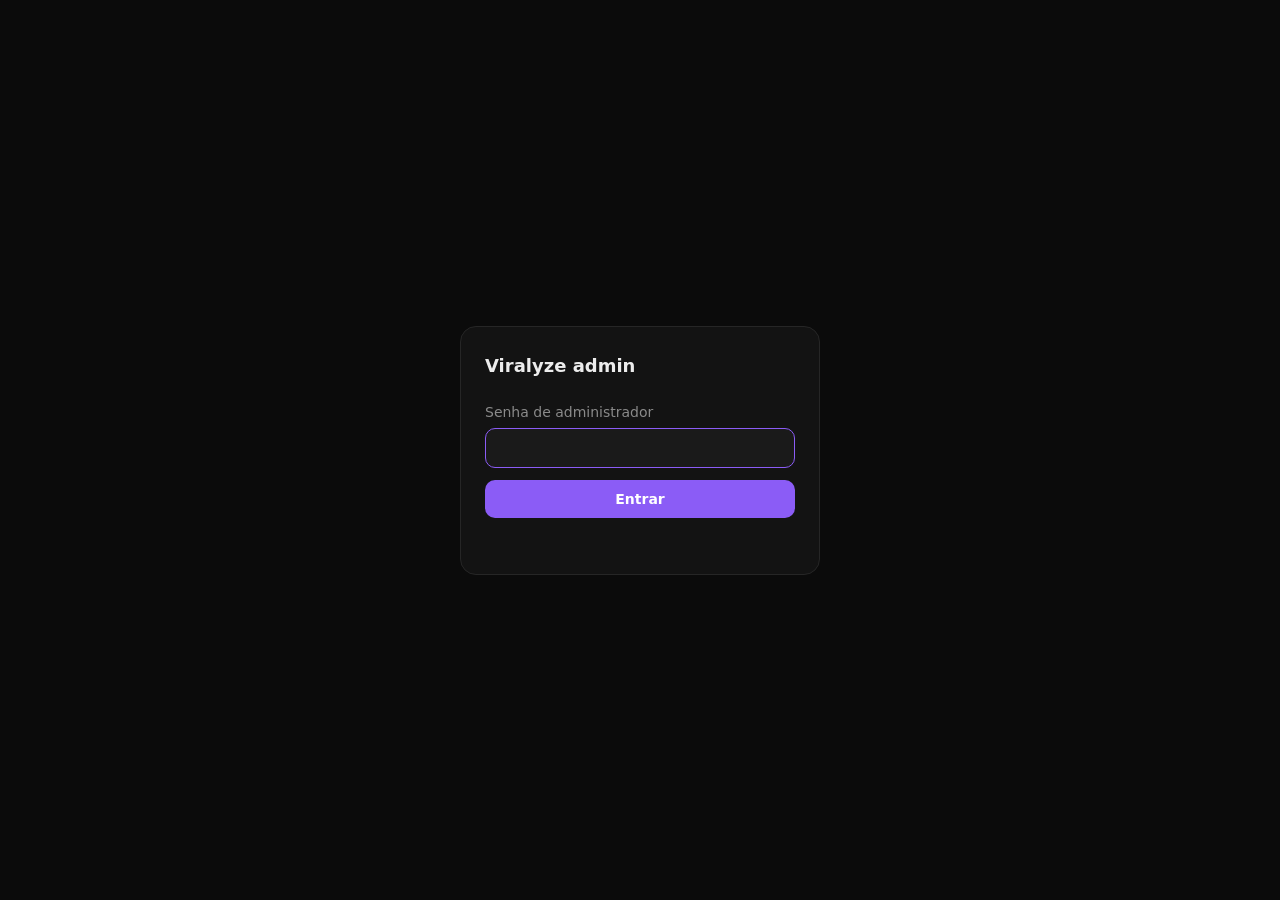
==== commit 8d971ad6: "Update index.html" ====
--- a/admin/index.html
+++ b/admin/index.html
@@ -350,6 +350,6 @@
   </div>
 </div>
 
-<script src="admin.js"></script>
+<script src="/admin/admin.js"></script>
 </body>
 </html>
